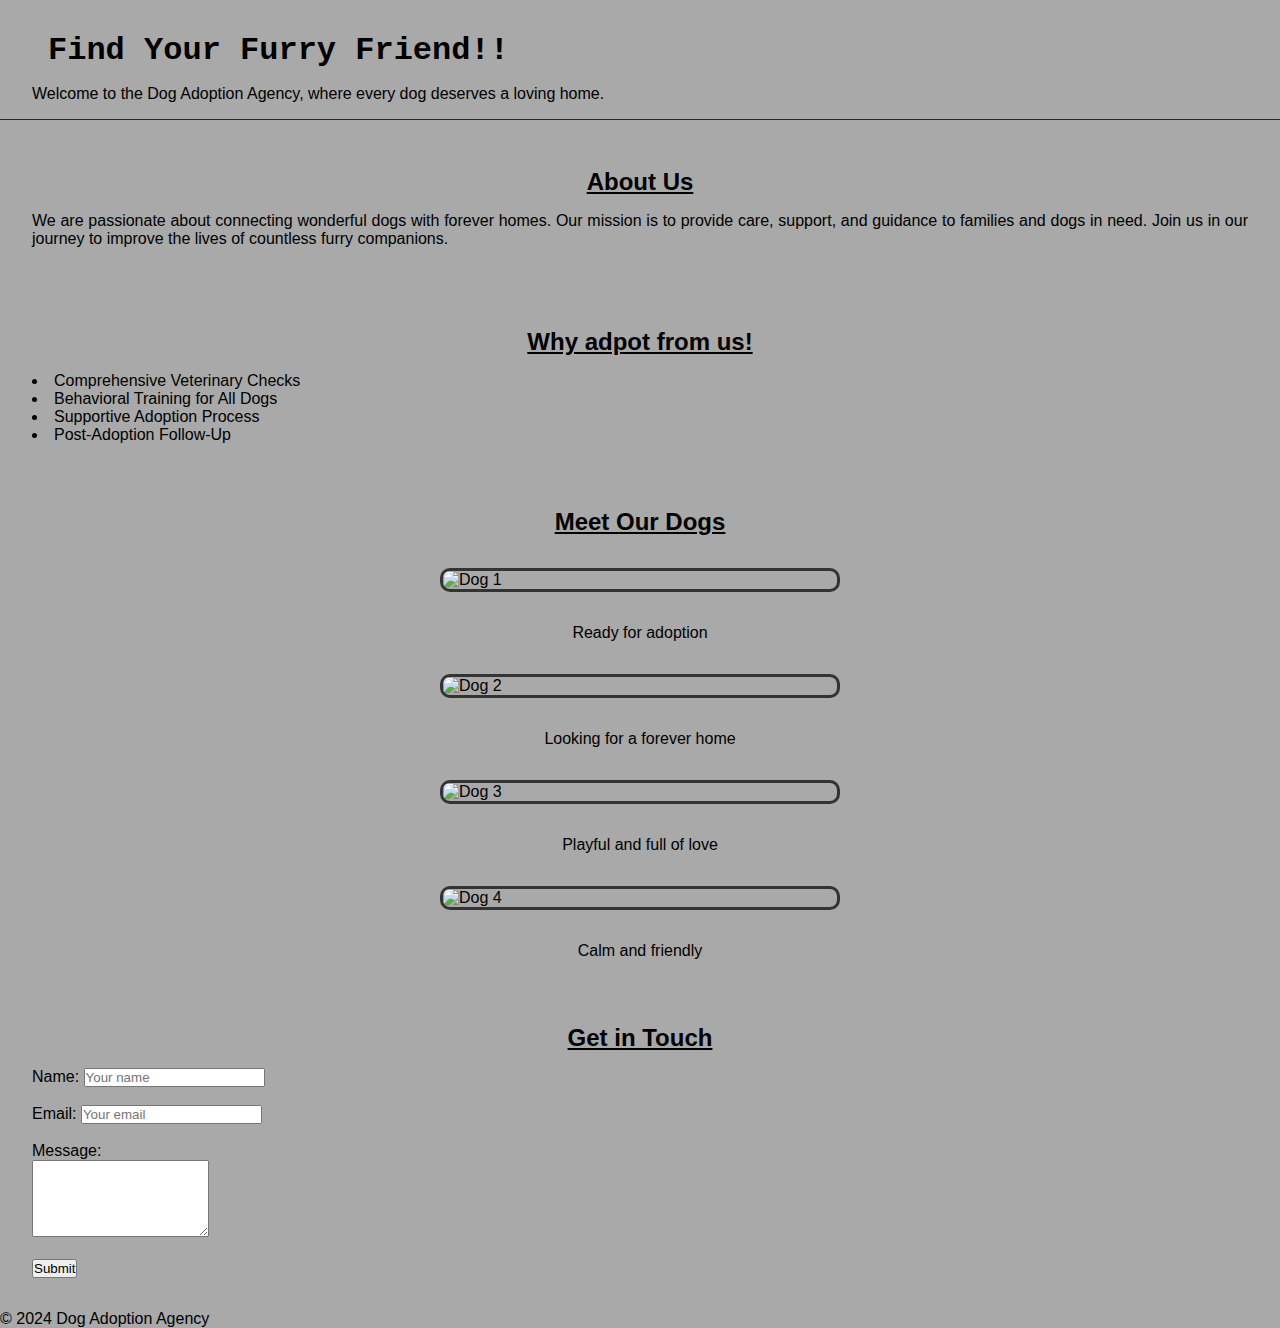
==== index.html @ 6b06ffc0 "remane to index.html" ====
<!DOCTYPE html>
<html lang="en">
  <head>
    <meta charset="UTF-8" />
    <meta name="viewport" content="width=device-width, initial-scale=1.0" />
    <title>Dog Adoption Agency</title>
    <link rel="stylesheet" href="style.css" />
  </head>
  <body>
    <!-- Header Section -->
    <header>
      <h1>Find Your Furry Friend!!</h1>
      <p>
        Welcome to the Dog Adoption Agency, where every dog deserves a loving
        home.
      </p>
    </header>

    <!-- About Section -->
     <main>
<section>      
  <h2>About Us</h2>
      <p>
        We are passionate about connecting wonderful dogs with forever homes.
        Our mission is to provide care, support, and guidance to families and
        dogs in need. Join us in our journey to improve the lives of countless
        furry companions.
      </p>
    </section>

    <!-- Features Section -->
    <section>
      <h2>Why adpot from us!</h2>
      <ul>
        <li>Comprehensive Veterinary Checks</li>
        <li>Behavioral Training for All Dogs</li>
        <li>Supportive Adoption Process</li>
        <li>Post-Adoption Follow-Up</li>
      </ul>
    </section>

    <!-- Gallery Section -->
    <section>
      <h2>Meet Our Dogs</h2>
      <div>
        <article>
      <img src="https://placedog.net/500/280" alt="Dog 1" />
      <figcaption>Ready for adoption</figcaption>
    </article>
    <article>
      <img src="https://placedog.net/500/281" alt="Dog 2" />
      <figcaption>Looking for a forever home</figcaption>
    </article>
    <article>
      <img src="https://placedog.net/500/282" alt="Dog 3" />
    <figcaption> Playful and full of love</figcaption>
    </article>
    <article>
      <img src="https://placedog.net/500/283" alt="Dog 4" />
    <figcaption>Calm and friendly</figcaption>
    </article>
    </div>
    </section>

    <!-- Contact Form Section -->
     <section>
      <h2>Get in Touch</h2>
      <form action="#">
        <label for="name">Name:</label>
        <input
          type="text"
          id="name"
          name="name"
          placeholder="Your name"
          required
        /><br /><br />
        <label for="email">Email:</label>
        <input
          type="email"
          id="email"
          name="email"
          placeholder="Your email"
          required
        /><br /><br />
        <label for="message">Message:</label><br />
        <textarea
          id="message"
          name="message"
          placeholder="Your message"
          rows="5"
          required>
        </textarea>
        <br /><br />
        <button type="submit">Submit</button>
      </form>
    </section>
    
  </main>

    <!-- Footer Section -->
    <footer>
      <p>© 2024 Dog Adoption Agency</p>
    </footer>

  </body>
</html>
---- style.css ----
* {
    padding: 0;
    margin: 0;
    box-sizing: border-box;
  }

  body {
    background-color:darkgray;
    margin: 0;
    padding: 1;
    box-sizing: border-box;
    font-family: sans-serif;
  }

  header {
    padding: 1rem 2rem;
    border-bottom: 1px solid #29213f;
  }

  header h1 {
    padding: 1rem;
    color: black;
    font-family: 'Courier New';
  }

  header p{
    color: black;
    text-decoration:none ;
    font-style: ita;
  }

  h2{
    text-align: center;
    color: black;
    text-decoration: underline;
    margin: 1rem;
  }

  img{
    display: block;
    margin: 2rem auto;
    /* Center in container */
    width: 100%;
    /* Makes image responsive */
    height: auto;
    /* Maintains aspect ratio */
    object-fit: cover;
    /* Covers the container, may be clipped */
    max-width: 400px;
    /* Limits image width */
    border-radius: 10px;
    /* Rounds corners */
    border: 3px solid #333;
    /* Adds a border */
  }

  figcaption{
    text-align: center;
  }

  section{
    color: black;
    margin: 1rem;
    padding: 1rem;
    text-align: start;
  }

  section p{
    color: black;
    margin-bottom: 1rem;
    text-align: justify;
  }

  section ul {
    list-style: inside;
  }
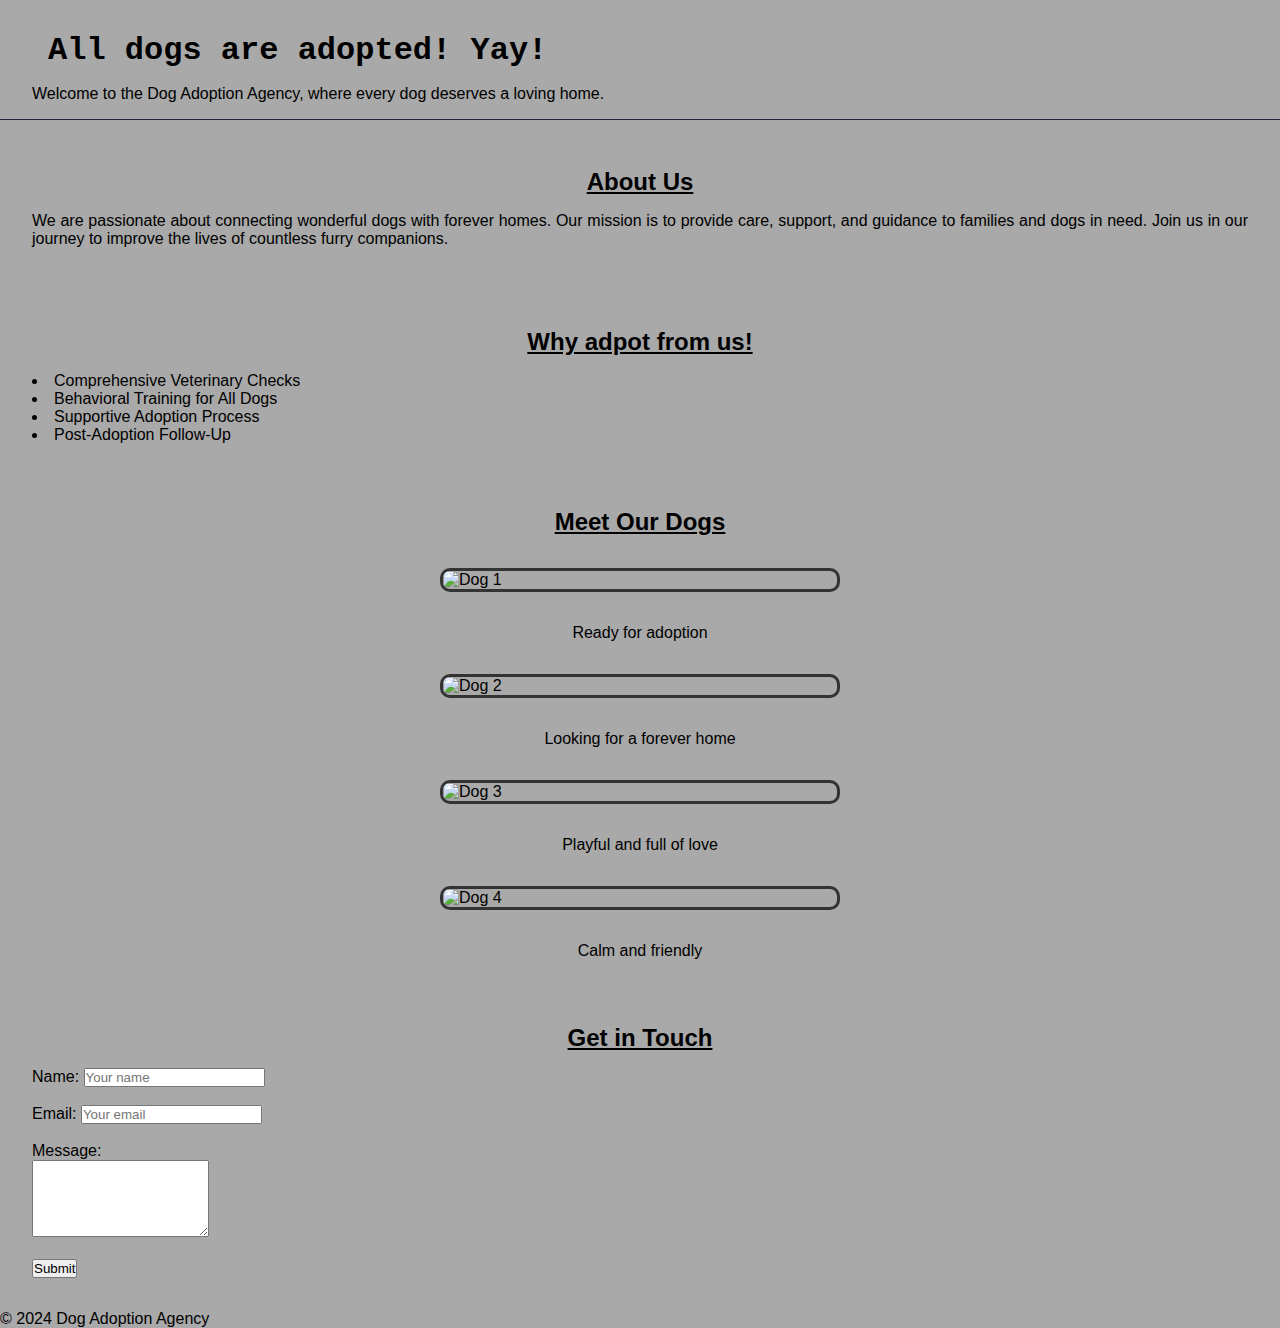
==== commit b69cc3fa: "h1 updated" ====
--- a/index.html
+++ b/index.html
@@ -9,7 +9,7 @@
   <body>
     <!-- Header Section -->
     <header>
-      <h1>Find Your Furry Friend!!</h1>
+      <h1>All dogs are adopted! Yay! </h1>
       <p>
         Welcome to the Dog Adoption Agency, where every dog deserves a loving
         home.
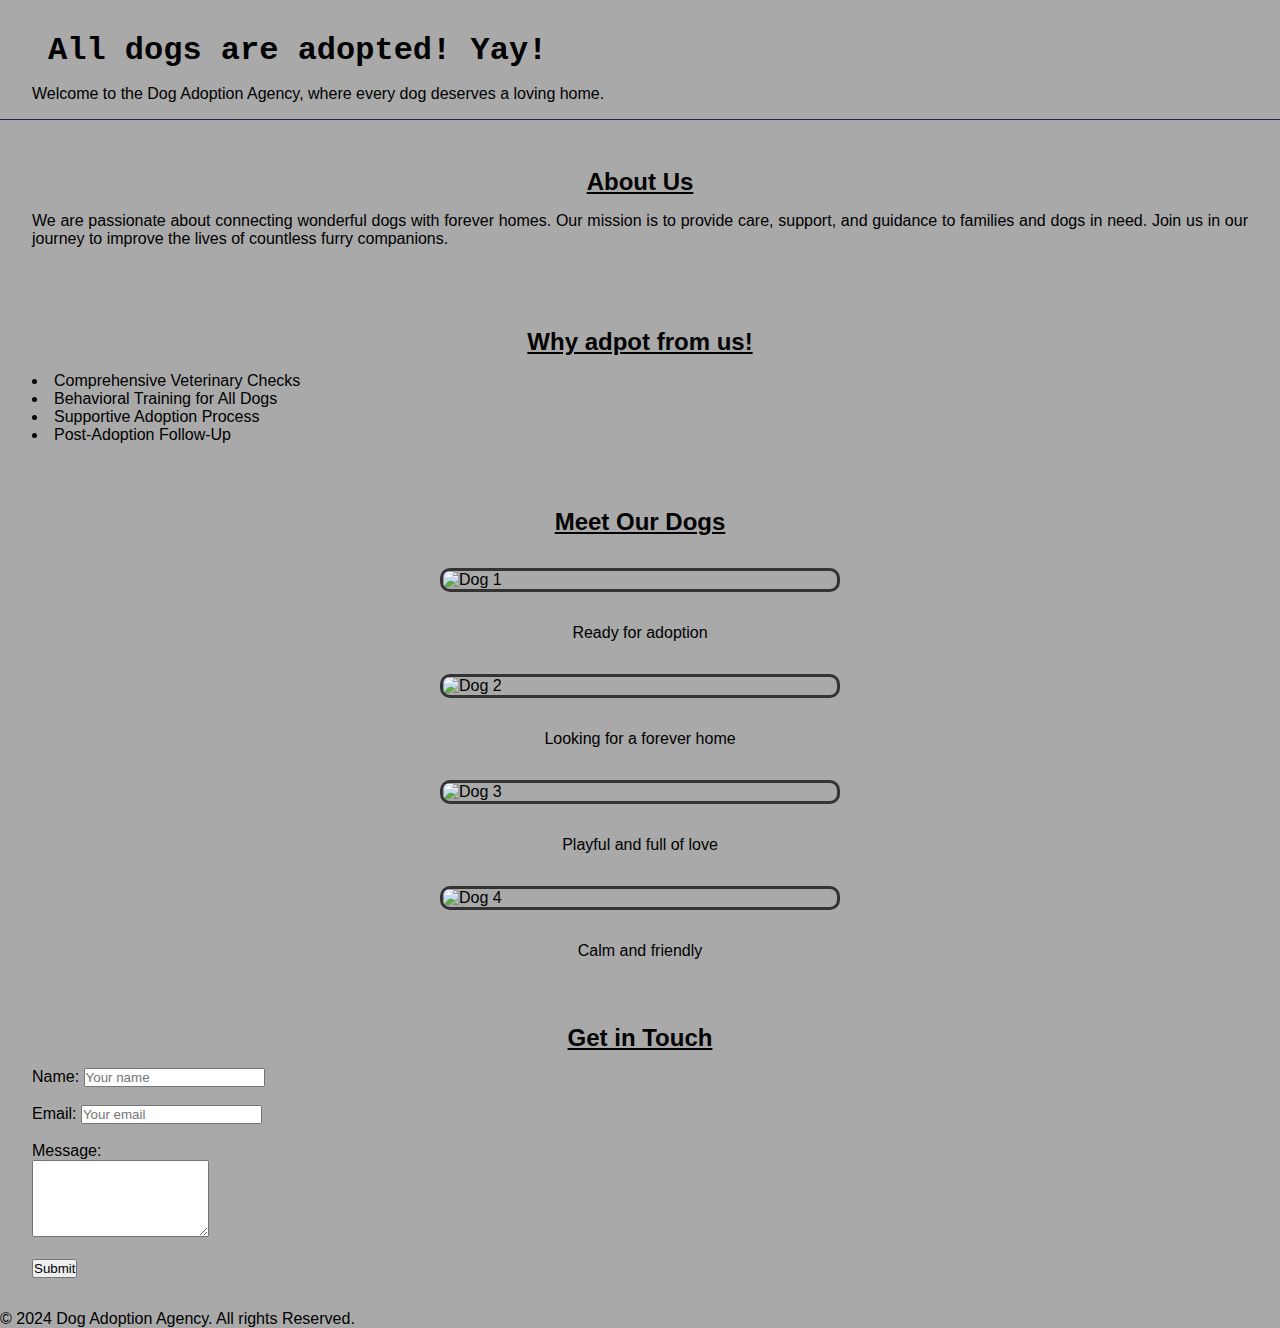
==== commit 29b896a6: "updated footer" ====
--- a/index.html
+++ b/index.html
@@ -99,7 +99,7 @@
 
     <!-- Footer Section -->
     <footer>
-      <p>© 2024 Dog Adoption Agency</p>
+      <p>© 2024 Dog Adoption Agency. All rights Reserved. </p>
     </footer>
 
   </body>
